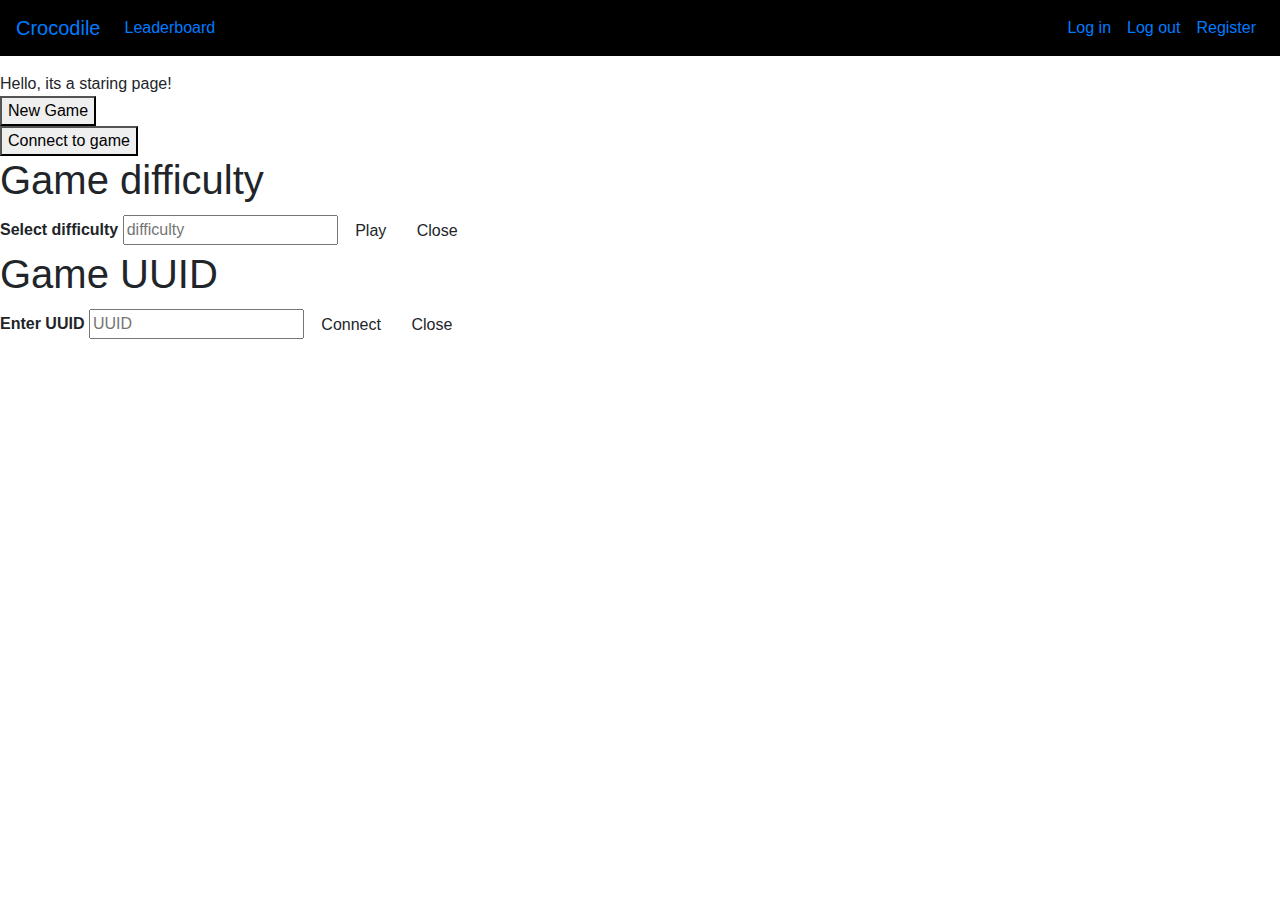
==== src/main/resources/templates/index.html @ 5801143e "Added leaderboard, secret word display, customized navbar" ====
<!DOCTYPE html>
<html lang="en" xmlns:th="https://www.thymeleaf.org">
<head>
    <meta charset="UTF-8">

    <link rel="stylesheet" href="https://stackpath.bootstrapcdn.com/bootstrap/4.5.0/css/bootstrap.min.css">
    <link rel="stylesheet" href="/css/style.css">

    <title>Main page</title>

    <script>
        let currentUser = "[[${user}]]";
    </script>

    <script src="/webjars/jquery/3.1.1/jquery.min.js"></script>
    <script src="https://stackpath.bootstrapcdn.com/bootstrap/4.5.0/js/bootstrap.min.js"></script>

    <script type="text/javascript" src="/js/index.js"></script>

</head>
<body>

<nav class="navbar navbar-expand-xl fixed-top" style="background-color: black">
    <a class="navbar-brand" href="/">Crocodile</a>
    <button class="navbar-toggler navbar-dark" type="button" data-toggle="collapse" data-target="#navbarNavAltMarkup"
            aria-controls="navbarNavAltMarkup" aria-expanded="false" aria-label="Toggle navigation">
        <span class="navbar-toggler-icon"></span>
    </button>

    <div class="collapse navbar-collapse" id="navbarNavAltMarkup">
        <div class="navbar-nav">
            <li><a class="nav-link" href="/leaderboard">Leaderboard</a></li>
        </div>
        <div class="navbar-nav ml-auto">
            <li th:if="${user == null}" class="nav-item">
                <a class="nav-link" href="/login">Log in</a>
            </li>
            <li th:if="${user != null}" class="nav-item">
                <a class="nav-link" href="/logout">Log out</a>
            </li>
            <li th:if="${user == null}" class="nav-item">
                <a class="nav-link" href="/register">Register</a>
            </li>
        </div>
    </div>
</nav>

<br/>
<br/>
<br/>

Hello, its a staring page!

<div th:text="'Current user is: ' +  ${user}"/>

<button id="btn-game-start" type="button" class="btn-default">New Game</button>
<br/>
<button id="btn-game-connect" type="button" class="btn-default">Connect to game</button>

<div class="form-popup" id="form-game-start">
    <form th:method="POST" th:action="@{/game/start}" th:object="${startRequest}" class="form-container">
        <h1>Game difficulty</h1>

        <label for="difficulty"><b>Select difficulty</b></label>
        <input id="difficulty" type="text" th:field="*{difficulty}" placeholder="difficulty" required>

        <button type="submit" class="btn">Play</button>
        <button id="form-game-start-close" type="button" class="btn cancel">Close</button>
    </form>
</div>


<div class="form-popup" id="form-game-connect">
    <form th:method="POST" th:action="@{/game/connect}" th:object="${connectRequest}" class="form-container">
        <h1>Game UUID</h1>

        <label for="difficulty"><b>Enter UUID</b></label>
        <input type="text" th:field="*{gameUUID}" placeholder="UUID" id="gameUUID" required>

        <button type="submit" class="btn">Connect</button>
        <button id="form-game-connect-close" type="button" class="btn cancel" onclick="closeForm()">Close</button>
    </form>
</div>

<br/>

</body>
</html>
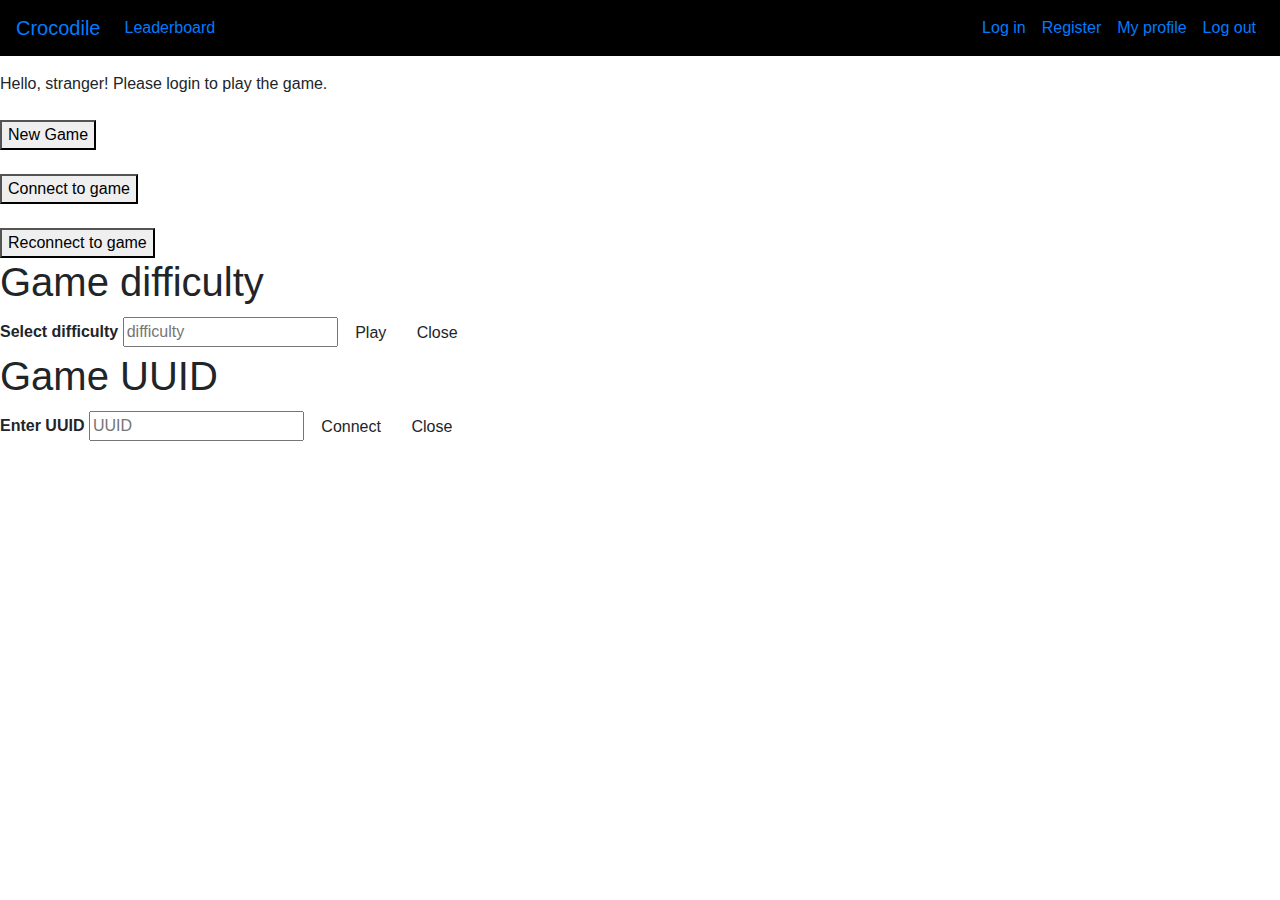
==== commit 0f9605a8: "Added cosmetics to index page, added clear button for canvas and button to get link, fixed game chat" ====
--- a/src/main/resources/templates/index.html
+++ b/src/main/resources/templates/index.html
@@ -35,11 +35,14 @@
             <li th:if="${user == null}" class="nav-item">
                 <a class="nav-link" href="/login">Log in</a>
             </li>
+            <li th:if="${user == null}" class="nav-item">
+                <a class="nav-link" href="/register">Register</a>
+            </li>
+            <li th:if="${user != null}" class="nav-item">
+                <a class="nav-link" href="/user">My profile</a>
+            </li>
             <li th:if="${user != null}" class="nav-item">
                 <a class="nav-link" href="/logout">Log out</a>
-            </li>
-            <li th:if="${user == null}" class="nav-item">
-                <a class="nav-link" href="/register">Register</a>
             </li>
         </div>
     </div>
@@ -49,13 +52,20 @@
 <br/>
 <br/>
 
-Hello, its a staring page!
+<div id="index-page" class="index-page-contents">
 
-<div th:text="'Current user is: ' +  ${user}"/>
+    <div th:if="${user!=null}" th:text="'Hello, ' +  ${user} + '!'"/>
+    <div th:if="${user==null}"> Hello, stranger! Please login to play the game.</div>
+    <br/>
+    <button id="btn-game-start" type="button" class="btn-index">New Game</button>
+    <br/>
+    <br/>
+    <button id="btn-game-connect" type="button" class="btn-index">Connect to game</button>
+    <br/>
+    <br/>
+    <button id="btn-game-reconnect" type="button" class="btn-index">Reconnect to game</button>
 
-<button id="btn-game-start" type="button" class="btn-default">New Game</button>
-<br/>
-<button id="btn-game-connect" type="button" class="btn-default">Connect to game</button>
+</div>
 
 <div class="form-popup" id="form-game-start">
     <form th:method="POST" th:action="@{/game/start}" th:object="${startRequest}" class="form-container">
@@ -82,7 +92,5 @@
     </form>
 </div>
 
-<br/>
-
 </body>
 </html>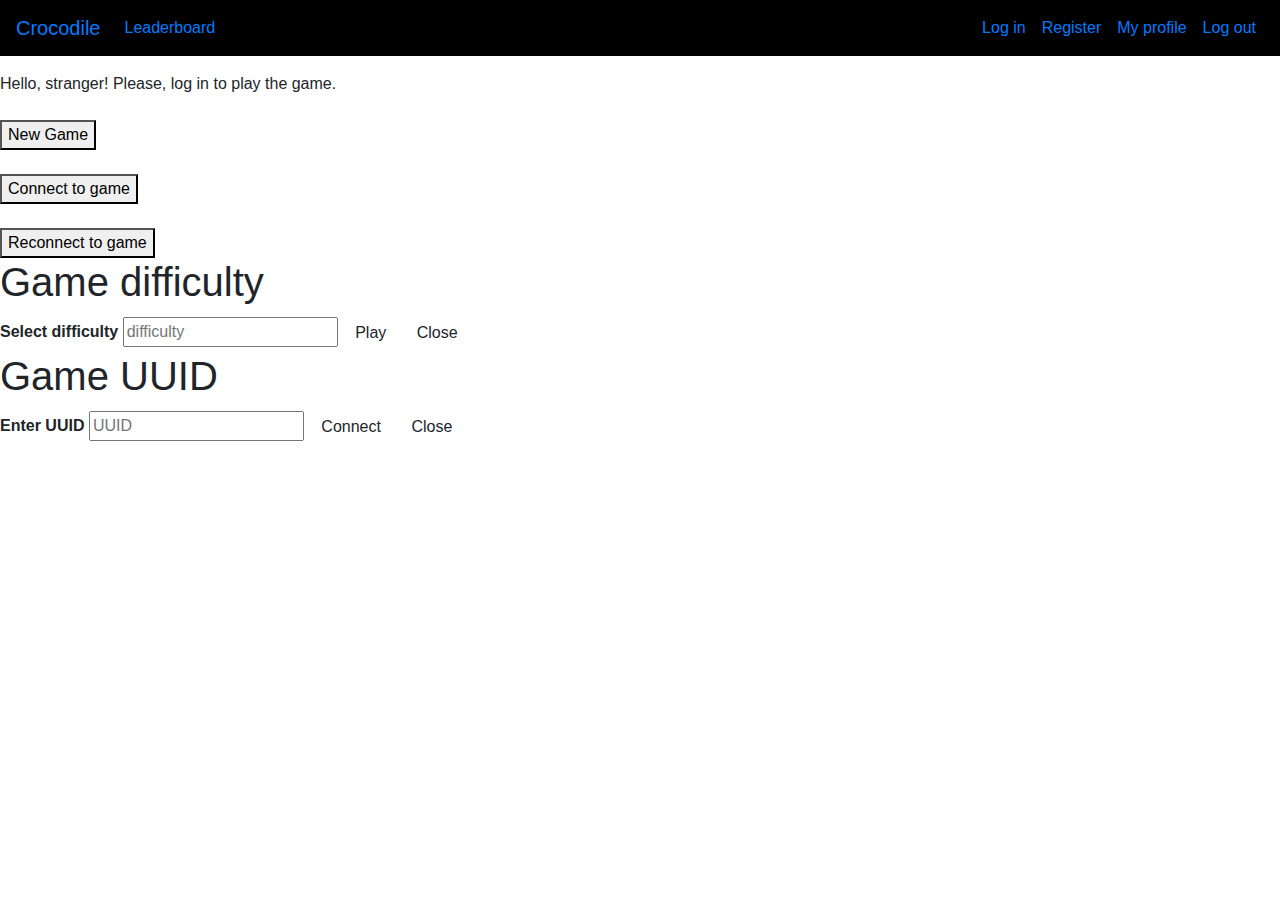
==== commit 2c132648: "Implemented Post/Redirect/Get pattern in game controller" ====
--- a/src/main/resources/templates/index.html
+++ b/src/main/resources/templates/index.html
@@ -55,7 +55,7 @@
 <div id="index-page" class="index-page-contents">
 
     <div th:if="${user!=null}" th:text="'Hello, ' +  ${user} + '!'"/>
-    <div th:if="${user==null}"> Hello, stranger! Please login to play the game.</div>
+    <div th:if="${user==null}"> Hello, stranger! Please, log in to play the game.</div>
     <br/>
     <button id="btn-game-start" type="button" class="btn-index">New Game</button>
     <br/>
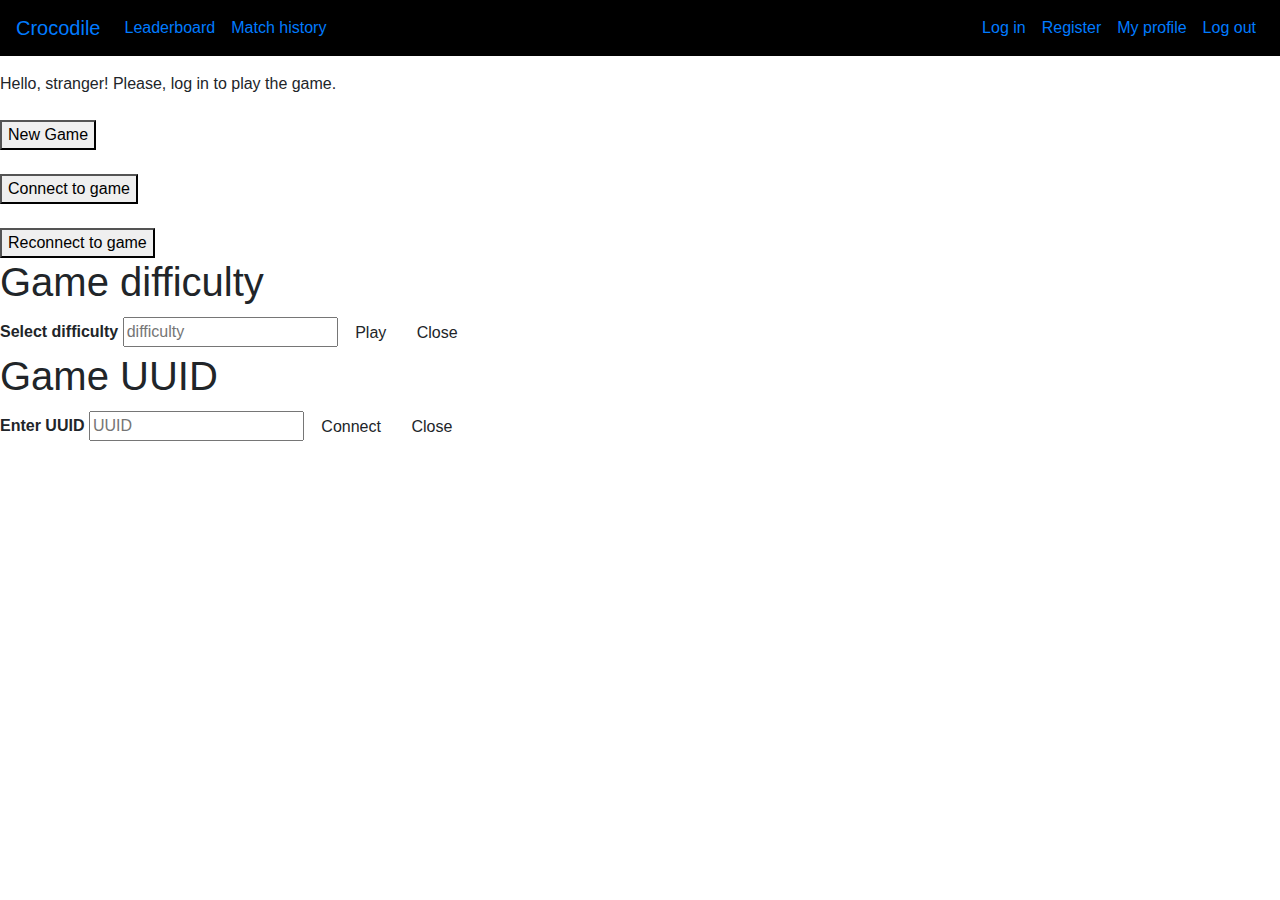
==== commit c5aac690: "Added match history and improved style of login/register/account forms" ====
--- a/src/main/resources/templates/index.html
+++ b/src/main/resources/templates/index.html
@@ -30,6 +30,9 @@
     <div class="collapse navbar-collapse" id="navbarNavAltMarkup">
         <div class="navbar-nav">
             <li><a class="nav-link" href="/leaderboard">Leaderboard</a></li>
+            <li th:if="${user != null}" class="nav-item">
+                <a class="nav-link" href="/user/history">Match history</a>
+            </li>
         </div>
         <div class="navbar-nav ml-auto">
             <li th:if="${user == null}" class="nav-item">
@@ -57,7 +60,7 @@
     <div th:if="${user!=null}" th:text="'Hello, ' +  ${user} + '!'"/>
     <div th:if="${user==null}"> Hello, stranger! Please, log in to play the game.</div>
     <br/>
-    <button id="btn-game-start" type="button" class="btn-index">New Game</button>
+    <button id="btn-game-create" type="button" class="btn-index">New Game</button>
     <br/>
     <br/>
     <button id="btn-game-connect" type="button" class="btn-index">Connect to game</button>
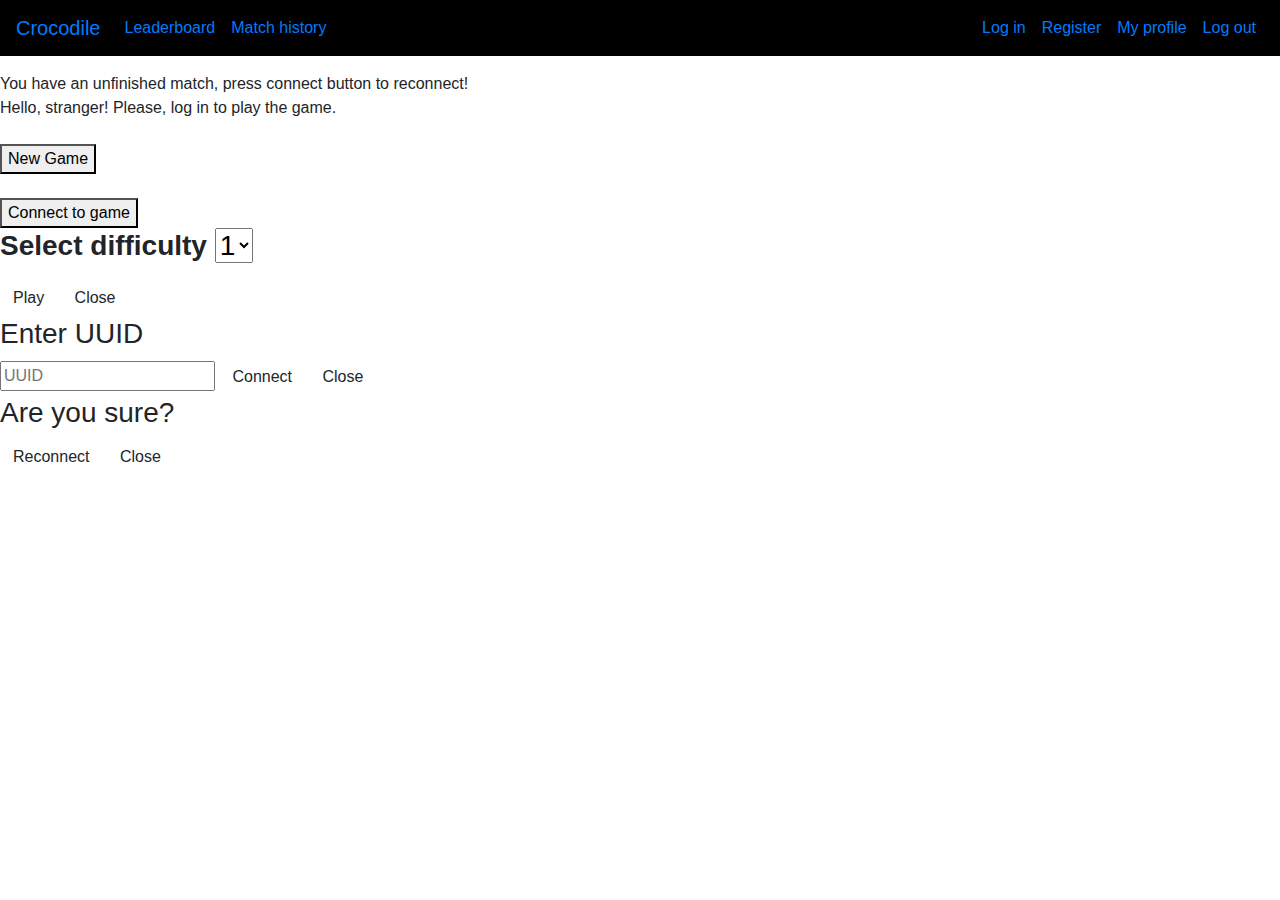
==== commit 4d268ea7: "Added reconnect feature, improved index.html buttons, added excedption handling to the controllers." ====
--- a/src/main/resources/templates/index.html
+++ b/src/main/resources/templates/index.html
@@ -10,6 +10,7 @@
 
     <script>
         let currentUser = "[[${user}]]";
+        let activeGameUUID = "[[${gameUUID}]]";
     </script>
 
     <script src="/webjars/jquery/3.1.1/jquery.min.js"></script>
@@ -58,24 +59,31 @@
 <div id="index-page" class="index-page-contents">
 
     <div th:if="${user!=null}" th:text="'Hello, ' +  ${user} + '!'"/>
+    <div th:if="${user!=null && gameUUID!=null}">You have an unfinished match, press connect button to reconnect!</div>
     <div th:if="${user==null}"> Hello, stranger! Please, log in to play the game.</div>
     <br/>
     <button id="btn-game-create" type="button" class="btn-index">New Game</button>
     <br/>
     <br/>
     <button id="btn-game-connect" type="button" class="btn-index">Connect to game</button>
+<!--    <br/>
     <br/>
-    <br/>
-    <button id="btn-game-reconnect" type="button" class="btn-index">Reconnect to game</button>
+    <button id="btn-game-reconnect" type="button" class="btn-index">Reconnect to game</button>-->
 
 </div>
 
 <div class="form-popup" id="form-game-start">
     <form th:method="POST" th:action="@{/game/start}" th:object="${startRequest}" class="form-container">
-        <h1>Game difficulty</h1>
 
+        <h3>
         <label for="difficulty"><b>Select difficulty</b></label>
-        <input id="difficulty" type="text" th:field="*{difficulty}" placeholder="difficulty" required>
+        <select id="difficulty" type="text" th:field="*{difficulty}" placeholder="difficulty" required>
+            <option value="1">1</option>
+            <option value="2">2</option>
+            <option value="3">3</option>
+        </select>
+            </h3>
+        <!--<input id="difficulty" type="text" th:field="*{difficulty}" placeholder="difficulty" required>-->
 
         <button type="submit" class="btn">Play</button>
         <button id="form-game-start-close" type="button" class="btn cancel">Close</button>
@@ -85,13 +93,20 @@
 
 <div class="form-popup" id="form-game-connect">
     <form th:method="POST" th:action="@{/game/connect}" th:object="${connectRequest}" class="form-container">
-        <h1>Game UUID</h1>
+        <h3>Enter UUID</h3>
 
-        <label for="difficulty"><b>Enter UUID</b></label>
         <input type="text" th:field="*{gameUUID}" placeholder="UUID" id="gameUUID" required>
 
         <button type="submit" class="btn">Connect</button>
-        <button id="form-game-connect-close" type="button" class="btn cancel" onclick="closeForm()">Close</button>
+        <button id="form-game-connect-close" type="button" class="btn cancel">Close</button>
+    </form>
+</div>
+
+<div class="form-popup" id="form-game-reconnect">
+    <form th:method="GET" th:action="@{'/game/' + ${gameUUID}}" class="form-container">
+        <h3>Are you sure?</h3>
+        <button type="submit" class="btn">Reconnect</button>
+        <button id="form-game-reconnect-close" type="button" class="btn cancel">Close</button>
     </form>
 </div>
 
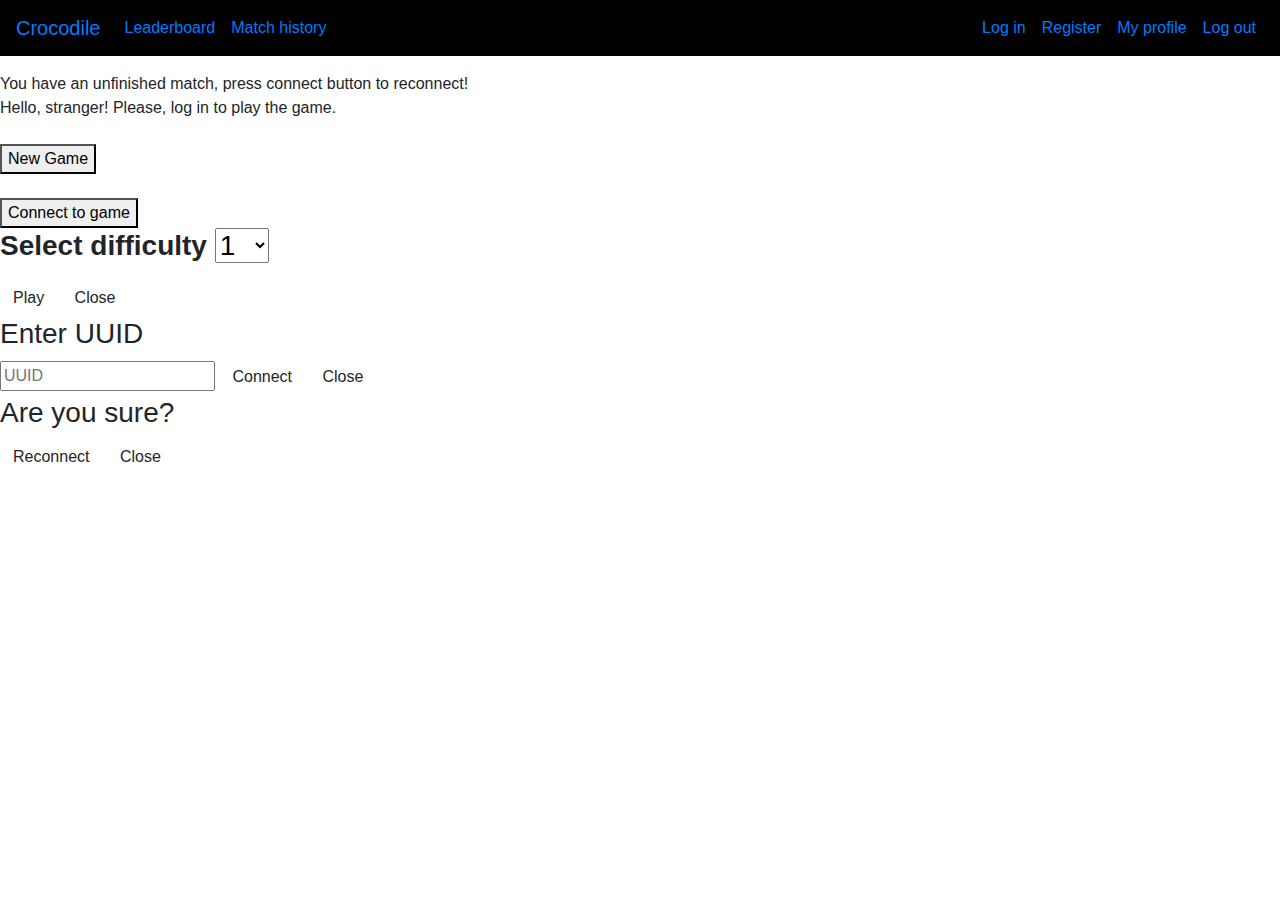
==== commit 3643b243: "Added script and files to fill dictionary. Improved GameHistory page" ====
--- a/src/main/resources/templates/index.html
+++ b/src/main/resources/templates/index.html
@@ -81,6 +81,7 @@
             <option value="1">1</option>
             <option value="2">2</option>
             <option value="3">3</option>
+            <option value="10">10</option>
         </select>
             </h3>
         <!--<input id="difficulty" type="text" th:field="*{difficulty}" placeholder="difficulty" required>-->
